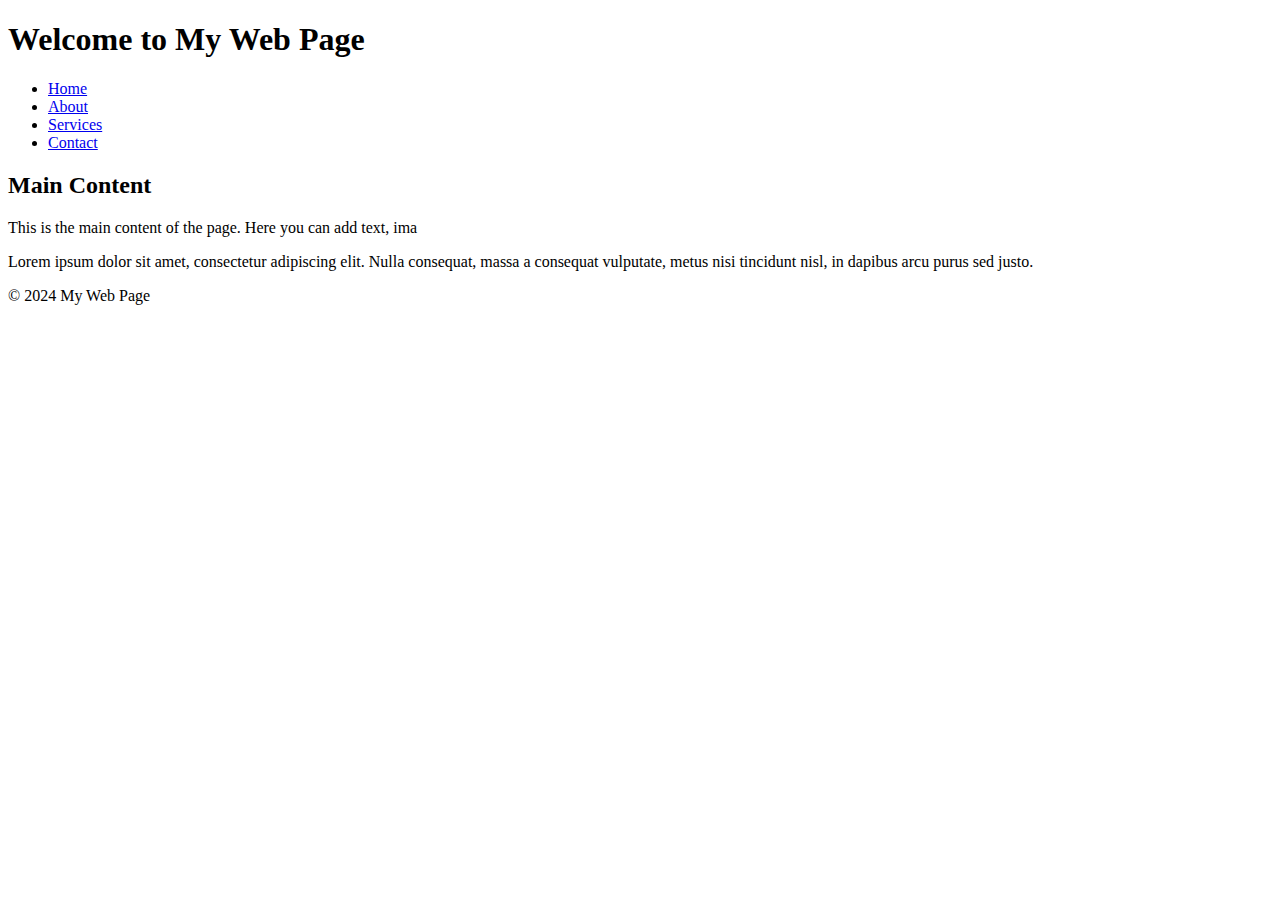
==== haresh.html @ 87bd320c "new file called haresh" ====
<!DOCTYPE html>
<html lang="en">
<head>
    <meta charset="UTF-8">
    <meta name="viewport" content="width=device-width, initial-scale=1.0">
    <title>My Web Page</title>
    
</head>
<body>

<header>
    <h1>Welcome to My Web Page</h1>
</header>

<nav>
    <ul>
        <li><a href="#">Home</a></li>
        <li><a href="#">About</a></li>
        <li><a href="#">Services</a></li>
        <li><a href="#">Contact</a></li>
    </ul>
</nav>

<main>
    <h2>Main Content</h2>
    <p>This is the main content of the page. Here you can add text, ima
<p>Lorem ipsum dolor sit amet, consectetur adipiscing elit. Nulla consequat, massa a consequat vulputate, metus nisi tincidunt nisl, in dapibus arcu purus sed justo.</p>
</main>

<footer>
    <p>&copy; 2024 My Web Page</p>
</footer>

</body>
</html>
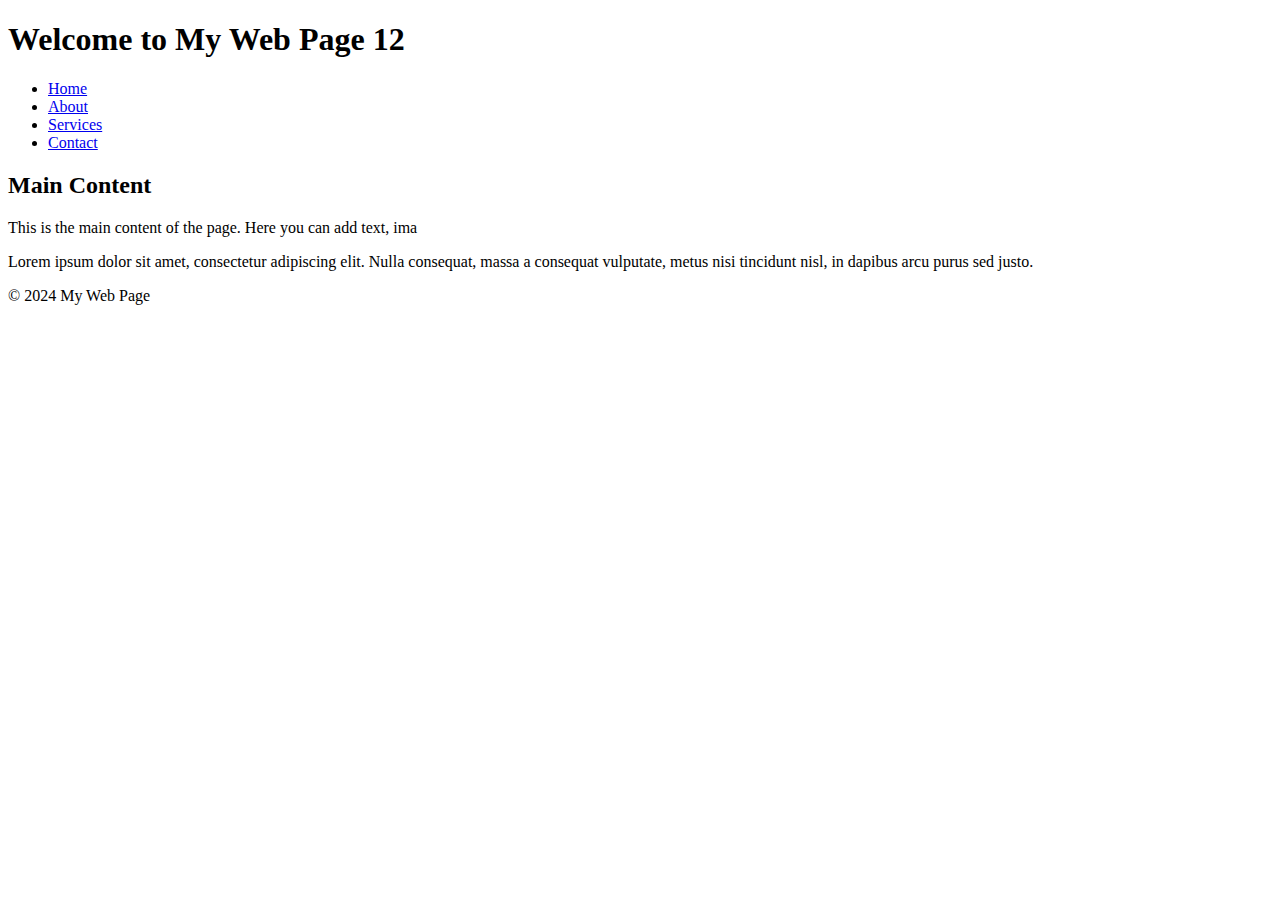
==== commit 5d2b701c: "new change in haresh" ====
--- a/haresh.html
+++ b/haresh.html
@@ -9,7 +9,7 @@
 <body>
 
 <header>
-    <h1>Welcome to My Web Page</h1>
+    <h1>Welcome to My Web Page 12</h1>
 </header>
 
 <nav>
